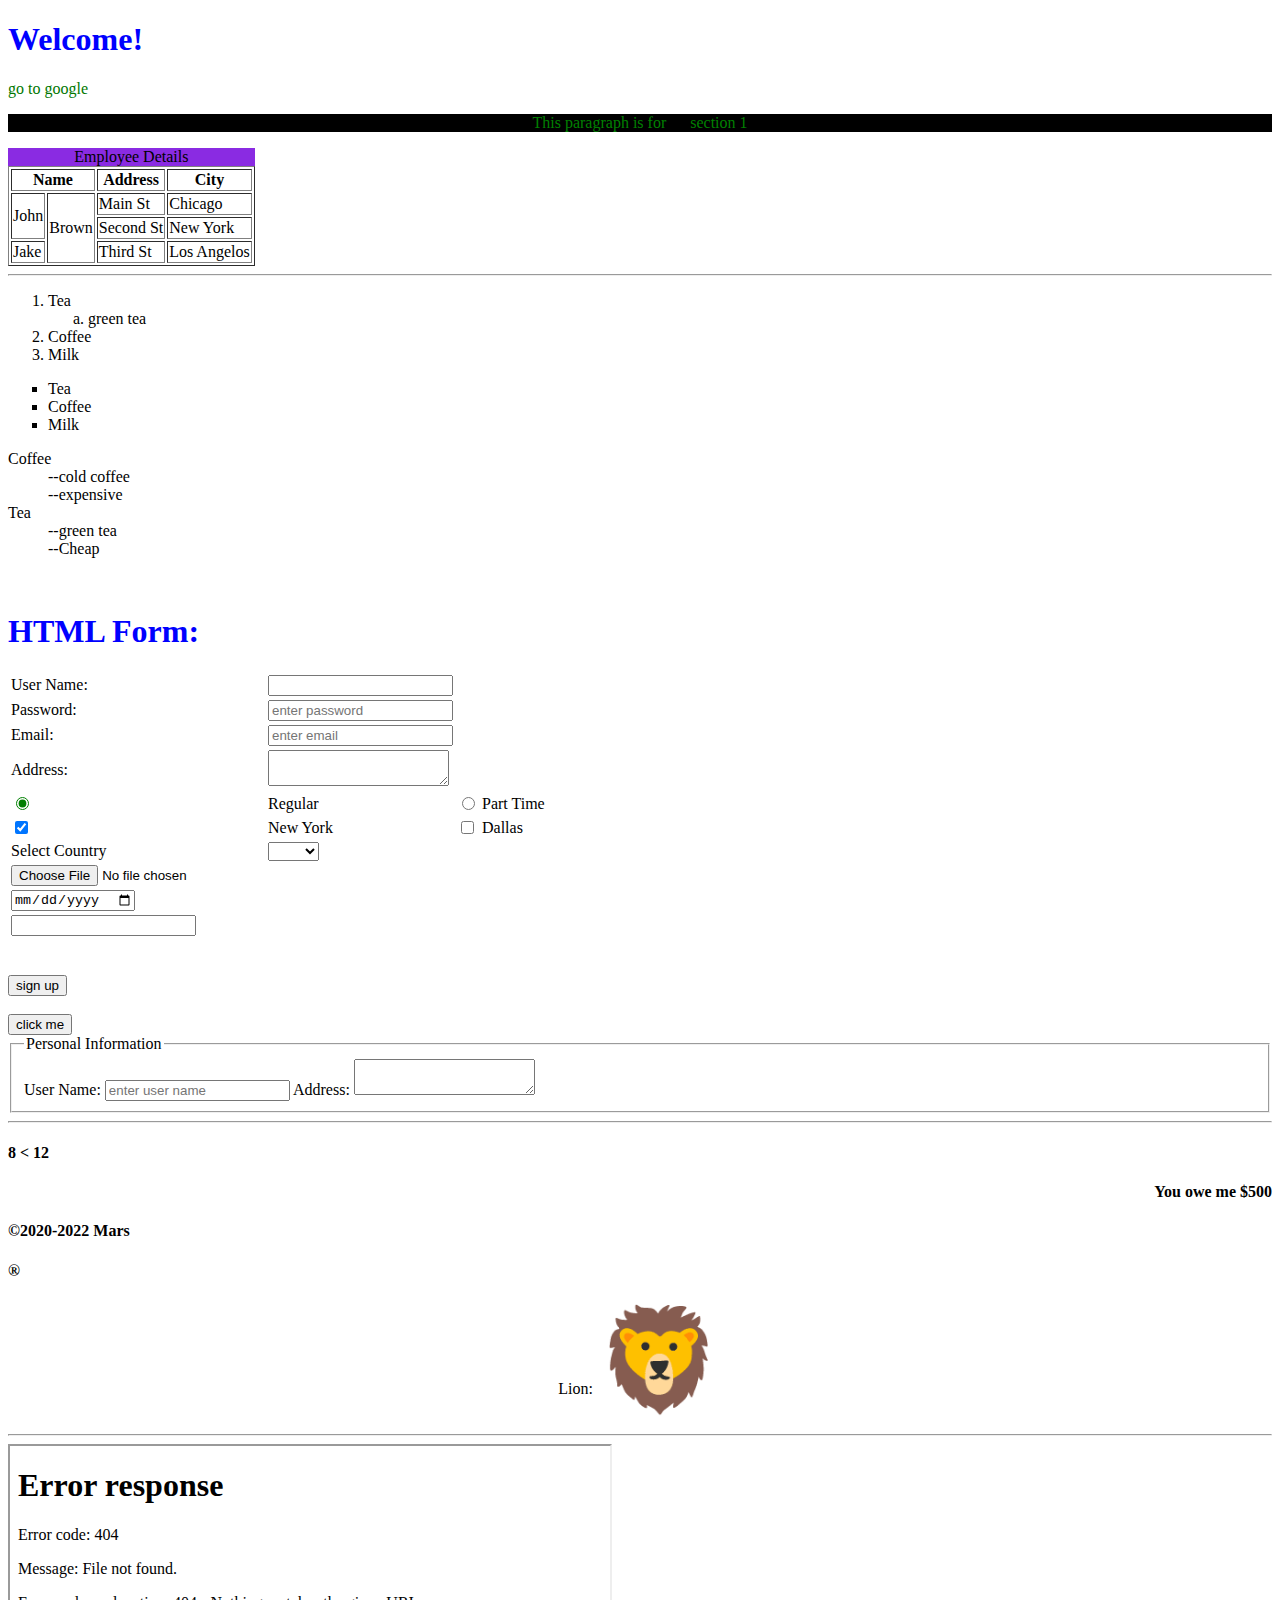
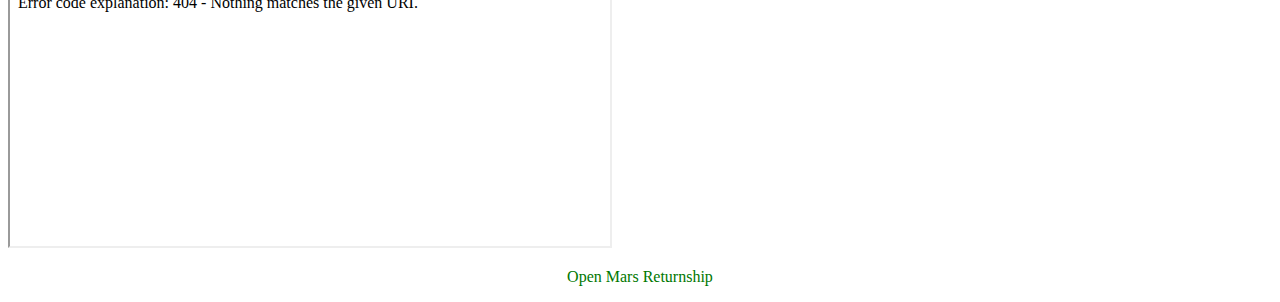
==== index.html @ 0efc143d "first commit" ====
<!DOCTYPE html> 
<html>
    <head>
        <title>New Page</title>

        <style>
            h1 {
                color: blue;
            }
            #type1 {
                accent-color: green;
            }
        </style>

        <link rel="stylesheet" href="style.css">

    </head>
    <body>
        <h1>Welcome!</h1>
        <a href = "#section1" target="_default">go to google</a>

        <p id="section1" style="color: green;background-color: black;">
            This paragraph is for &nbsp;&nbsp;&nbsp;&nbsp; section 1
        </p>

        <table border="1">
            <caption>Employee Details</caption>
            <tr>
                <th colspan="2">Name</th>
                <th>Address</th>
                <th>City</th>
            </tr>
            <tr>
                <td rowspan="2">John</td>
                <td rowspan="3">Brown</td>
                <td>Main St</td>
                <td>Chicago</td>
            </tr>
            <tr>
                <!-- <td>Brown</td> -->
                <td>Second St</td>
                <td>New York</td>
            </tr>
            <tr>
                <td>Jake</td>
                <td>Third St</td>
                <td>Los Angelos</td>
            </tr>
        </table>

        <hr>

        <!-- Ordered List -->
        <ol>
            <li>Tea</li>
            <ol type="a">
                <li>green tea</li>
            </ol>
            <li>Coffee</li>    
            <li>Milk</li>
        </ol>

        <ul type="square">
            <li>Tea</li>
            <li>Coffee</li>    
            <li>Milk</li>
        </ul>

        <dl>
            <dt>Coffee</dt>
            <dd>--cold coffee</dd>
            <dd>--expensive</dd>
            <dt>Tea</dt>
            <dd>--green tea</dd>
            <dd>--Cheap</dd>
        </dl><br>

        <h1>HTML Form:</h1>
        
        <form action="/home.html" method="post">
           
            <table>
           
            <tr>
                <td> <label for="uname">User Name:</label></td>
                <td> <input type="text" id="uname" name="uname" required/></td>
            </tr>
            
           <tr>
            <td><label for="pwd">Password:</label></td>
            <td><input type="password" id="pwd" name="pwd" placeholder="enter password" /></td>
        </tr> 
        <tr>
            <td><label for="email">Email:</label></td>
            <td><input type="email" id="email" name="email" placeholder="enter email" /></td>
        </tr> 
        <tr>
            <td><label for="add">Address:</label></td>
            <td><textarea id="add" ></textarea></td>
        </tr>
        <tr>
            <td><input type="radio" id="type1" name="empType" value ="Regular" checked></td>
            <td><label for="type1">Regular</label></td>
            <td><input type="radio" id="type2" name="empType" value ="PartTime" ></td>
            <td><label for="type2">Part Time</label></td>
        </tr>
        <tr>
            <td> <input type="checkbox" id = "city1" name = "city1" value = "NewYork" checked></td>
            <td><label for="city1">New York</label></td>
            <td> <input type="checkbox" id = "city2" name = "city2" value = "Dallas"></td>
            <td><label for="city2">Dallas</label></td>
        </tr>
        <tr>
            <td><label for="country">Select Country</label></td>
            <td>
               <select id="country" name="countrySelection" >
                 <option></option>
                 <option value="usa">USA</option>  
                 <option value="india">India</option>  
                 <option value="britain">UK</option>    
               </select>
           </td>
        </tr> 
        <tr>
            <td><input type="file"></td>
        </tr>
        <tr>
            <td><input type="date"></td>
        </tr>
        </tr>
        <tr>
            <td>
                <input list="browser">
                <datalist id="browser">
                    <option value ="IE">
                    <option value ="Chrome">
                    <option value ="Safari">

                </datalist>
            </td>
        </tr>
        </table><br><br>
        <input type ="submit" name="submit" value ="sign up"> <br><br>
        <input type="button" name="btn1" value ="click me" onclick="alert('Button Clicked')";>
        <fieldset>
            <legend>personal information</legend>
            <label for="uname">User Name:</label>
            <input type="text" id="uname" name="uname" placeholder="enter user name" />
            <label for="add">Address:</label>
            <textarea id="add"></textarea>
        </fieldset>
        
        </form>
        <hr>
        <h4>8  &lt; 12</h4>
        <h4 id="amt">You owe me &dollar;500 </h4>
        <h4>&copy;2020-2022 Mars </h4>
        <h4>&reg;</h4>
        <p>
            Lion: <span style="font-size: 100px"> &#129409;</span></p>
        </p>
        <hr>
        <iframe src = "home.html" width="600" height="400" name="myFrame" ></iframe>

        <p>
            <a href="https://getreturnship.com/" target="myFrame">Open Mars Returnship</a>
        </p>

    </body>
</html>
---- style.css ----
a {
    text-decoration: none;
    color: #007700;
}

caption {
    background-color: blueviolet;
}

p {
    text-align: center;
}

#amt {
    direction: rtl;
}

legend {
    text-transform: capitalize;
}
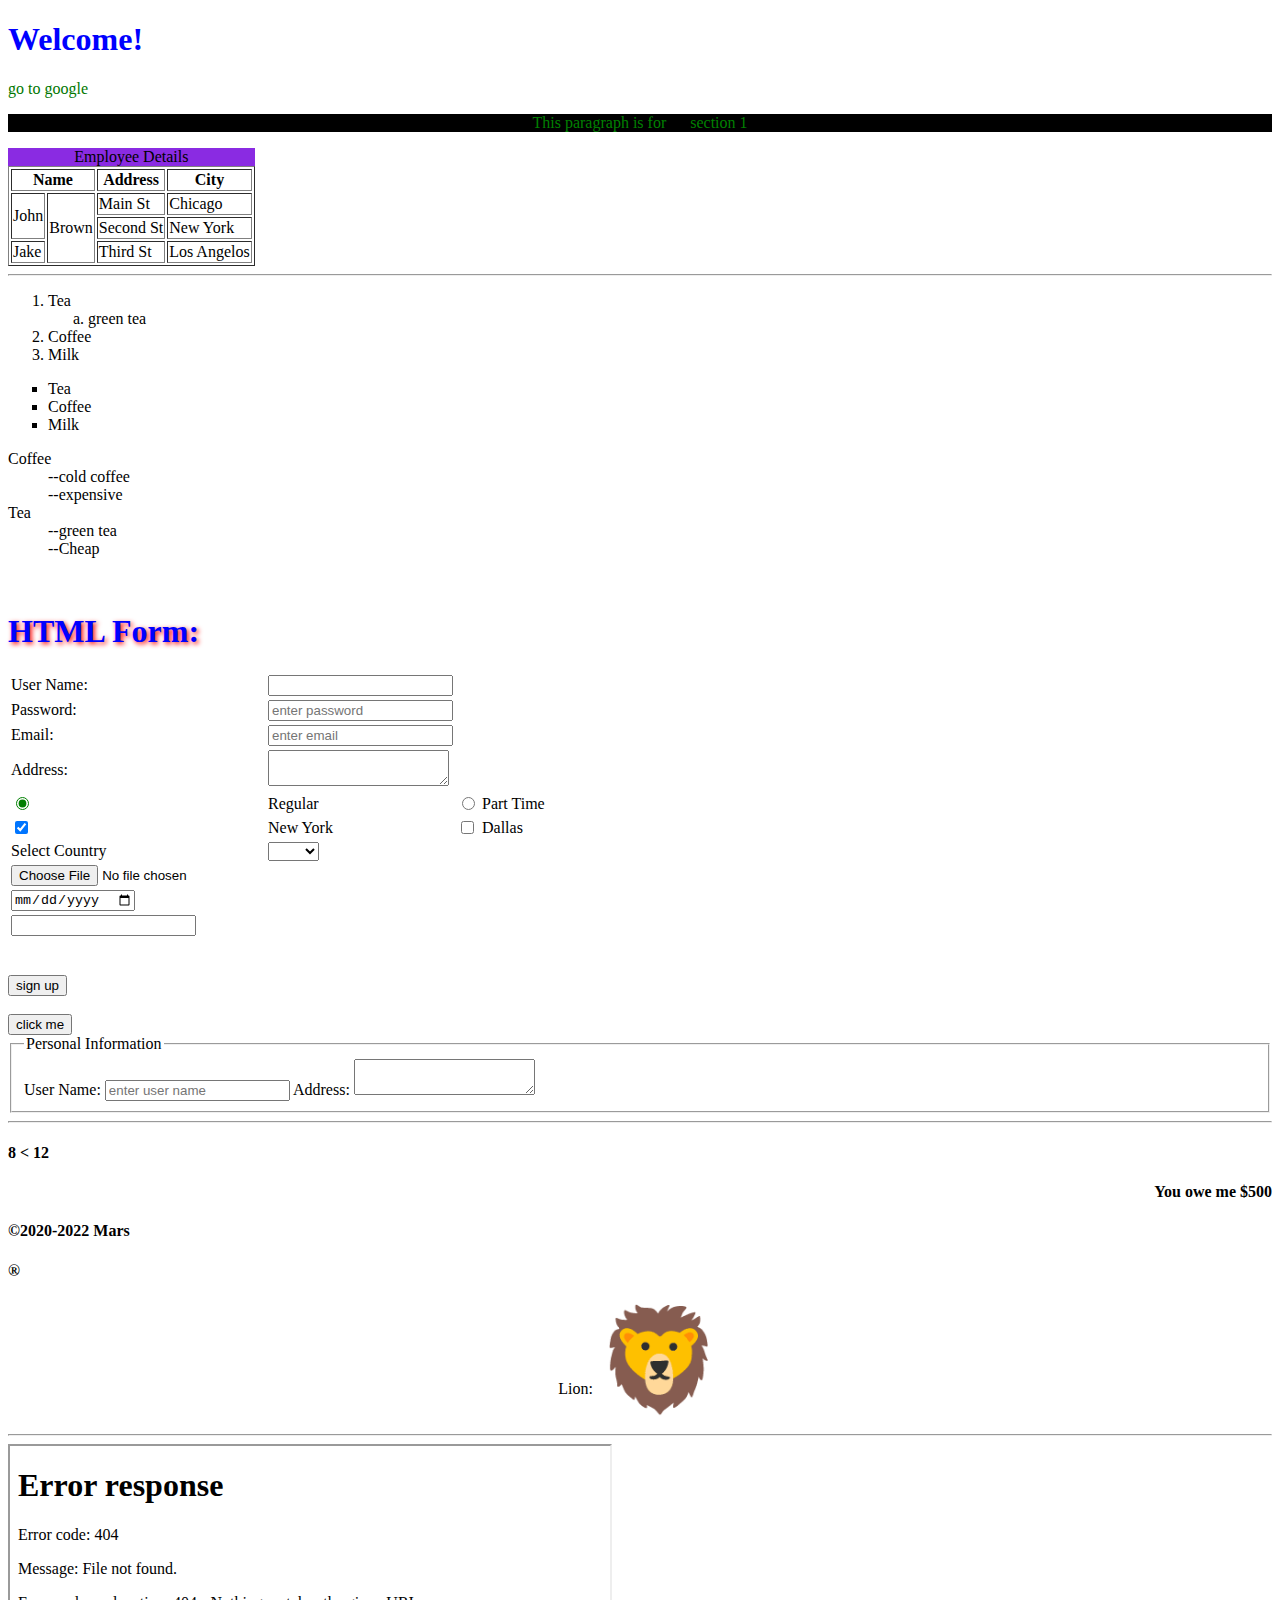
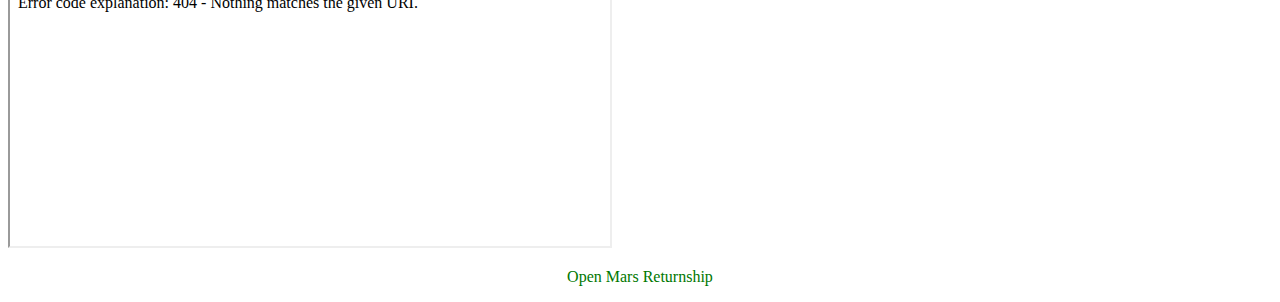
==== commit 7d9ccac8: "test" ====
--- a/index.html
+++ b/index.html
@@ -75,7 +75,7 @@
             <dd>--Cheap</dd>
         </dl><br>
 
-        <h1>HTML Form:</h1>
+        <h1 id="form1">HTML Form:</h1>
         
         <form action="/home.html" method="post">
            
--- a/style.css
+++ b/style.css
@@ -17,4 +17,8 @@
 
 legend {
     text-transform: capitalize;
+}
+
+#form1 {
+    text-shadow: 2px 2px 5px red;
 }